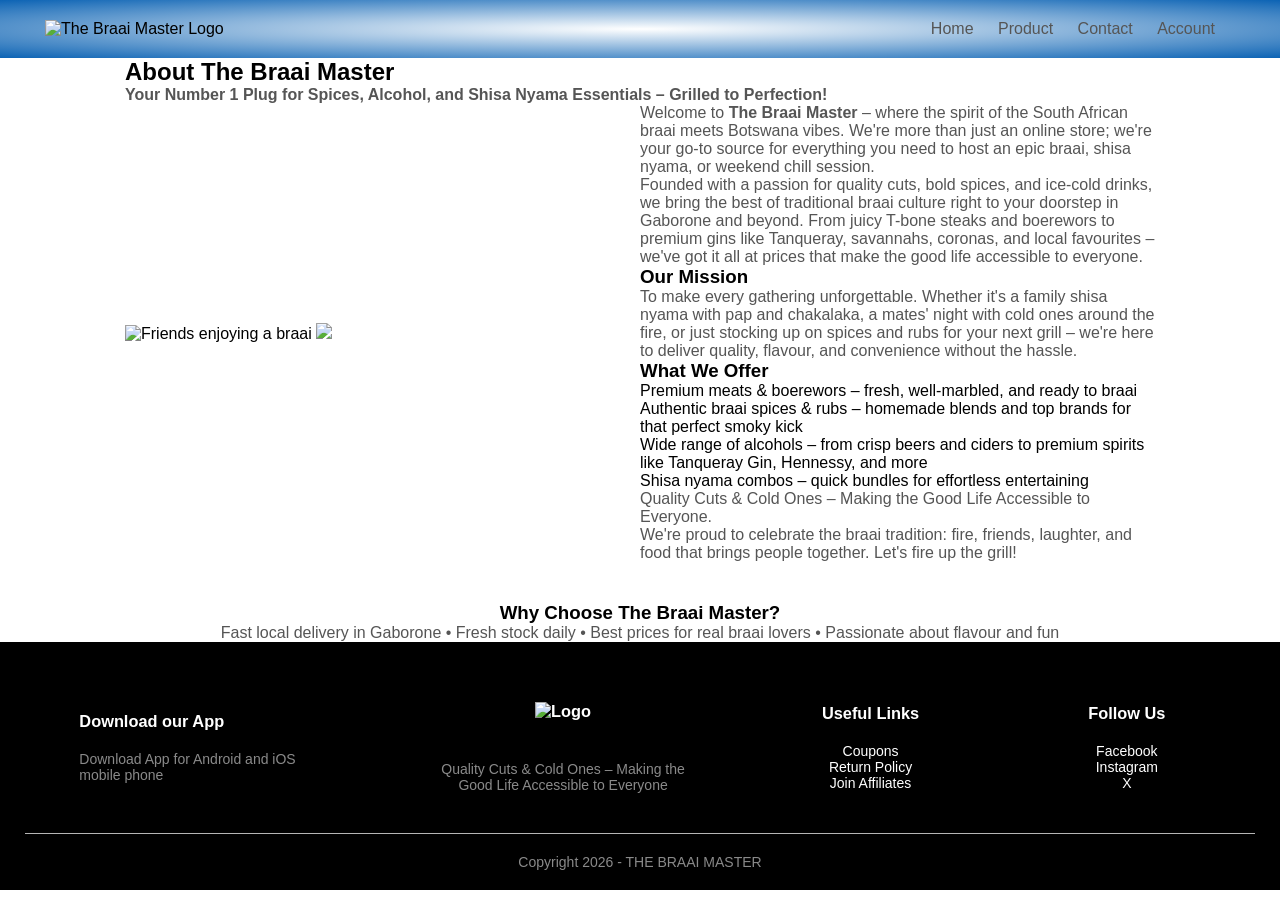
==== about.html @ 09eb775f "about.html" ====
<!DOCTYPE html>
<html lang="en">
<head>
    <meta charset="UTF-8">
    <meta name="viewport" content="width=device-width, initial-scale=1.0">
    <title>About Us - The Braai Master</title>
    <link rel="stylesheet" href="style.css">  
</head>
<body>
    <div class="header">
        <div class="container">
            <div class="navbar">
                <div class="logo">
                    <img src="images/braai master.jpg" width="125px" alt="The Braai Master Logo">
                </div>
                <nav>
                    <ul id="MenuItems">
                        <li><a href="index.html">Home</a></li>  
                        <li><a href="product.html">Product</a></li>
                        <li><a href="contact.html">Contact</a></li>
                        <li><a href="account.html">Account</a></li>
                    </ul>
                </nav>
                <img src="images/menu icon.webp" class="menu-icon" onclick="menutoggle()">
            </div>
        </div>
    </div>

    <!-- About Content -->
    <div class="small-container">
        <h2>About The Braai Master</h2>
        <p><strong>Your Number 1 Plug for Spices, Alcohol, and Shisa Nyama Essentials – Grilled to Perfection!</strong></p>

        <div class="row">
            <div class="col-2">
                <img src="images/braai.jpg" width="100%" alt="Friends enjoying a braai">
                <img src="images/steak.jpg" width="100%">
            </div>
            <div class="col-2">
                <p>Welcome to <strong>The Braai Master</strong> – where the spirit of the South African braai meets Botswana vibes. We're more than just an online store; we're your go-to source for everything you need to host an epic braai, shisa nyama, or weekend chill session.</p>

                <p>Founded with a passion for quality cuts, bold spices, and ice-cold drinks, we bring the best of traditional braai culture right to your doorstep in Gaborone and beyond. From juicy T-bone steaks and boerewors to premium gins like Tanqueray, savannahs, coronas, and local favourites – we've got it all at prices that make the good life accessible to everyone.</p>

                <h3>Our Mission</h3>
                <p>To make every gathering unforgettable. Whether it's a family shisa nyama with pap and chakalaka, a mates' night with cold ones around the fire, or just stocking up on spices and rubs for your next grill – we're here to deliver quality, flavour, and convenience without the hassle.</p>

                <h3>What We Offer</h3>
                <ul>
                    <li>Premium meats & boerewors – fresh, well-marbled, and ready to braai</li>
                    <li>Authentic braai spices & rubs – homemade blends and top brands for that perfect smoky kick</li>
                    <li>Wide range of alcohols – from crisp beers and ciders to premium spirits like Tanqueray Gin, Hennessy, and more</li>
                    <li>Shisa nyama combos – quick bundles for effortless entertaining</li>
                </ul>

                <p>Quality Cuts & Cold Ones – Making the Good Life Accessible to Everyone.</p>

                <p>We're proud to celebrate the braai tradition: fire, friends, laughter, and food that brings people together. Let's fire up the grill!</p>
            </div>
        </div>
        <div style="margin-top: 40px; text-align: center;">
            <h3>Why Choose The Braai Master?</h3>
            <p>Fast local delivery in Gaborone • Fresh stock daily • Best prices for real braai lovers • Passionate about flavour and fun</p>
        </div>
    </div>

     <!--------footer-------->
    <div class="footer">
        <div class="container">
            <div class="row">
                <div class="footer-col-1">
                    <h3>Download our App</h3>
                    <p>Download App for Android and iOS mobile phone</p>
                </div>
                <div class="footer-col-2">
                    <h3><img src="images/braai master.jpg" alt="Logo"></h3>
                    <p>Quality Cuts & Cold Ones – Making the Good Life Accessible to Everyone</p>
                </div>
                <div class="footer-col-3">
                    <h3>Useful Links</h3>
                    <ul>
                        <li>Coupons</li>
                        <li>Return Policy</li>
                        <li>Join Affiliates</li>
                    </ul>
                </div>
                <div class="footer-col-4">
                    <h3>Follow Us</h3>
                    <ul>
                        <li>Facebook</li>
                        <li>Instagram</li>
                        <li>X</li>
                    </ul>
                </div>
            </div>
            <hr>
            <p class="copyright">Copyright 2026 - THE BRAAI MASTER</p>
        </div>
    </div>

    <!--------js for toggle menu---------->
    <script>
        var MenuItems = document.getElementById("MenuItems");
        MenuItems.style.maxHeight = "0px";

        function menutoggle() {
            if (MenuItems.style.maxHeight == "0px") {
                MenuItems.style.maxHeight = "200px";
            } else {
                MenuItems.style.maxHeight = "0px";
            }
        }
    </script>

</body>
</html>
---- style.css ----
*{
    margin: 0;
    padding: 0;
    box-sizing: border-box;
}
.navbar{
 display: flex;              
  align-items: center;        
  justify-content: center;
  padding: 20px;    
  gap: 1.5rem;                
  flex-wrap: nowrap;
}
nav{
    flex: 1;
    text-align: right;
}
nav ul{
    display: inline-block;
    list-style-type: none;
}
nav ul li{
    display: inline-block;
    margin-right: 20px;
}
.navbar button:hover,
.navbar a:hover {
  background: #b71c1c;
}
body {
    font-family: 'Poppins', sans-serif;
    font-weight: 400; 
}
.tagline {
    font-weight: 300; 
}
h1, h2, .navbar-brand {
    font-weight: 600;
};
nav ul{
    display: inline-block;
    list-style-type: none;
}
a{
    text-decoration: none;
    color: #555;
}
p{
    color: #555;
}
.container{
    max-width: 1300px;
    margin: auto;
    padding-left: 25px;
    padding-right: 25px;
}
.row{
    display: flex;
    align-items: center;
    flex-wrap: wrap;
    justify-content: space-around;
}
.col-2{
    flex-basis: 50%;
    min-width: 300px;
}
.col-2 h1{
    font-size: 50px;
    line-height: 60px;
    margin: 25px 0;
}
.btn{
    display: inline-block;
    background: #ff3b3b;
    color: white;
    padding: 8px 30px;
    margin: 30px;
    border: 30px;
    transition: background 0.5s;
}
.btn:hover{
    background: #0c63b4;
}
.header{
    background: radial-gradient(#fff,#0c63b4 );
}
.header .row{
    margin-top: 70px;
}
.categories{
    margin: 70px 0;
}
.col-3{
    flex-basis: 30%;
    min-height: 250px;
    margin-bottom: 30px;
}
.col-3 img{
    width: 100%;
}
.small-container{
    max-width: 1080px;
    margin: auto;
    padding-left: 25px;
    padding-right: 25px;
}
.col-4{
    flex-basis: 25%;
    padding: 10px;
    min-width: 200px;
    margin-bottom: 50px;
    transform: 0.5s;
}
.col-4 img{
    width: 100%;
}
.title{
    text-align: center;
    margin:0 auto 80px ;
    position: relative;
    color: #555;
    line-height: 60px;
}
.title::after{
    content: '';
    background: #ff523b;
    width: 80px;
    height: 5px;
    border-radius: 5px;
    position: absolute;
    bottom: 0;
    left: 50%;
    transform: translateX(-50%);  
}
h4{
    color: #555;
    font-weight: normal;
}
.col-4{
    font-size: 14px;
}
.rating .fa{
    color: #ff523b;
}
.col-4 :hover{
    transform: translateY(-5px);
}

/*------------brand-------------*/
.brands{
    margin: 100px auto;
}
.col-5{
    width: 160px;
}
.col-5 img{
    width: 100%;
    cursor: pointer;
    filter: grayscale(100%);
}
.col-5 img:hover{
    filter: grayscale(0);
}

/*----------Footer----------*/
.footer{
    background: #000000;
    color: #ffffff;
    font-size: 14px;
    padding: 60px 0 20px;
    width: 100%;               
    display: inline-block;
}
.footer p{
    color: #8a8a8a;
}
.footer h3, .footer h4 {
    color: #fff;
    margin-bottom: 20px;
}
.footer-col-1, .footer-col-2, .footer-col-3, .footer-col-4{
    max-width: 250px;
    margin-bottom: 20px;    
}
.footer-col-1{
    flex-basis: 30%;
}
.footer-col-2{
    flex: 1;
    text-align: center;
}
.footer-col-2 img{
    width: 180px;
    margin-bottom: 20px;
}
.footer-col-3,.footer-col-4{
    flex-basis: 12%;
    text-align: center;
}
ul{
    list-style: none;
}
.footer hr{
    border: none;
    background: #b5b5b5;
    height: 1px;
    margin: 20px 0;
}
.copyright{
     text-align: center;
}

.menu-icon{
    width: 28px;
    margin-left: 20px;
    display: none;
}
/*----------all products----------*/
.row-2{
    justify-content: space-between;
    margin: 100px 50px;
}
select{
    border: 1px solid #ff523b;
    padding: 5px;
}
select:focus{
    outline: none;
}
.page-btn{
    margin: 0 80px;
}
.page-btn span{
    display: inline-block;
    border: 1px solid #ff523b;
    margin-left: 10px;
    width: 40px;
    height: 40px;
    text-align: center;
    line-height: 40px;
    cursor: pointer;
}
.page-btn span:hover{
    background: #ff523b;
    color: #fff;
}
.product-details {
    margin: 20px 0;
    line-height: 1.6;
}

.product-details h4 {
    margin-bottom: 10px;
    color: #333; 
}

.product-details ul {
    padding-left: 20px;
    margin: 10px 0;
}

.product-details p {
    margin: 8px 0;
}

/*-----Account-----*/
.col-2 form {
    max-width: 350px;
    margin: 0 auto;
}

.col-2 input {
    width: 100%;
    padding: 10px;
    margin: 10px 0;
    border: 1px solid #ccc;
    border-radius: 4px;
    font-size: 16px;
}

.col-2 h2 {
    text-align: center;
    margin-bottom: 20px;
    color: #333;  
}

.btn {
    width: 100%;
    padding: 12px;
    background: #ff523b;  
    color: white;
    border: none;
    border-radius: 4px;
    cursor: pointer;
    font-size: 16px;
    margin-top: 10px;
}

.btn:hover {
    background: #e04532;
}

.col-2 a {
    color: #ff523b;
    text-decoration: none;
}

.col-2 a:hover {
    text-decoration: underline;
}



/*-------media query for menu-------*/
@media only screen and (max-width: 800px){
    nav ul{
        position: absolute;
        top: 70px;
        left: 0;
        background: #333;
        width: 100%;
        overflow: hidden;
        transition: max-height 0.5s;
    }
    nav ul li{
        display: block;
        margin-right: 50px;
        margin-top: 10px;
        margin-bottom: 10px;
    }
    nav ul li a{
        color: #fff;
        margin: 10px 0;
        text-align: center;
    }
    .#MenuItems {
    max-height: 0px;
    overflow: hidden;
    transition: max-height 0.5s;
}   
    .menu-icon {
        display: block;
        cursor: pointer;
    }
}
/*-------single product details-------*/
.single-product{
    margin-top: 80px;
}
.single-product .col-2 img{
   padding: 0; 
}
.single-product .col-2{
    padding: 20px;
}
.single-product h4{
    margin: 20px 0;
    font-size: 22px;
    font-weight: bold;
}
.single product select{
    display: block;
    padding: 20px;
    margin-top: 20px;
}
.single product input{
    width: 50px;
    height: 40px;
    padding-left: 10px;
    font-size: 20px;
    margin-right: 10px;
    border: 1px solid #ff523b;
}
input :focus{
    outline: none;
}
.small-img-row{
    display:flex;
    justify-content: space-between;
}
small-img-col{
    flex-basis: 24%;
    cursor: pointer;

}
/*--------cart item --------*/
 .cart-page{
    margin: 80px auto;
 }
 table{
    width:100%;
    border-collapse: collapse;
 }
 .cart-info{
    display: flex;
    flex-wrap: wrap;
 }
th{
    text-align: left;
    padding: 5px;
    color: #fff;
    background: #ff523b;
    font-weight: normal;
}
td{
    padding: 10px 5px;
}
td input{
    width: 40px;
    height: 30px;
    padding: 5px;
}
td a{
    color: #ff523b;
    font-size: 12px;
}
td img{
    width: 80px;
    margin-right: 10px;
    height: 80px;
}
.total-price{
    display: flex;
    justify-content: flex-end;
}
.total-price table{
    border-top: 3px solid #ff523b;
    width: 100%;
    min-width: 400px;
}
td:last-child{
    text-align: right;
}
th:last-child{
    text-align: right;
}




/*---media query for less than 600 screen size---*/
@media only screen and (max-width: 600px){
    .row{
    text-align: center;
  }
    .col-2, .col-3, .col-4{
        flex-basis: 100%;
    }
  
  .single-product .row{
    text-align: left;
  }
  .single-product .col-2{
    padding: 20px 0;
  }
  .single-product h1{
    font-size: 26px;
    line-height: 32px;
  }
  .cart-info p{
    display: none;
  }
}
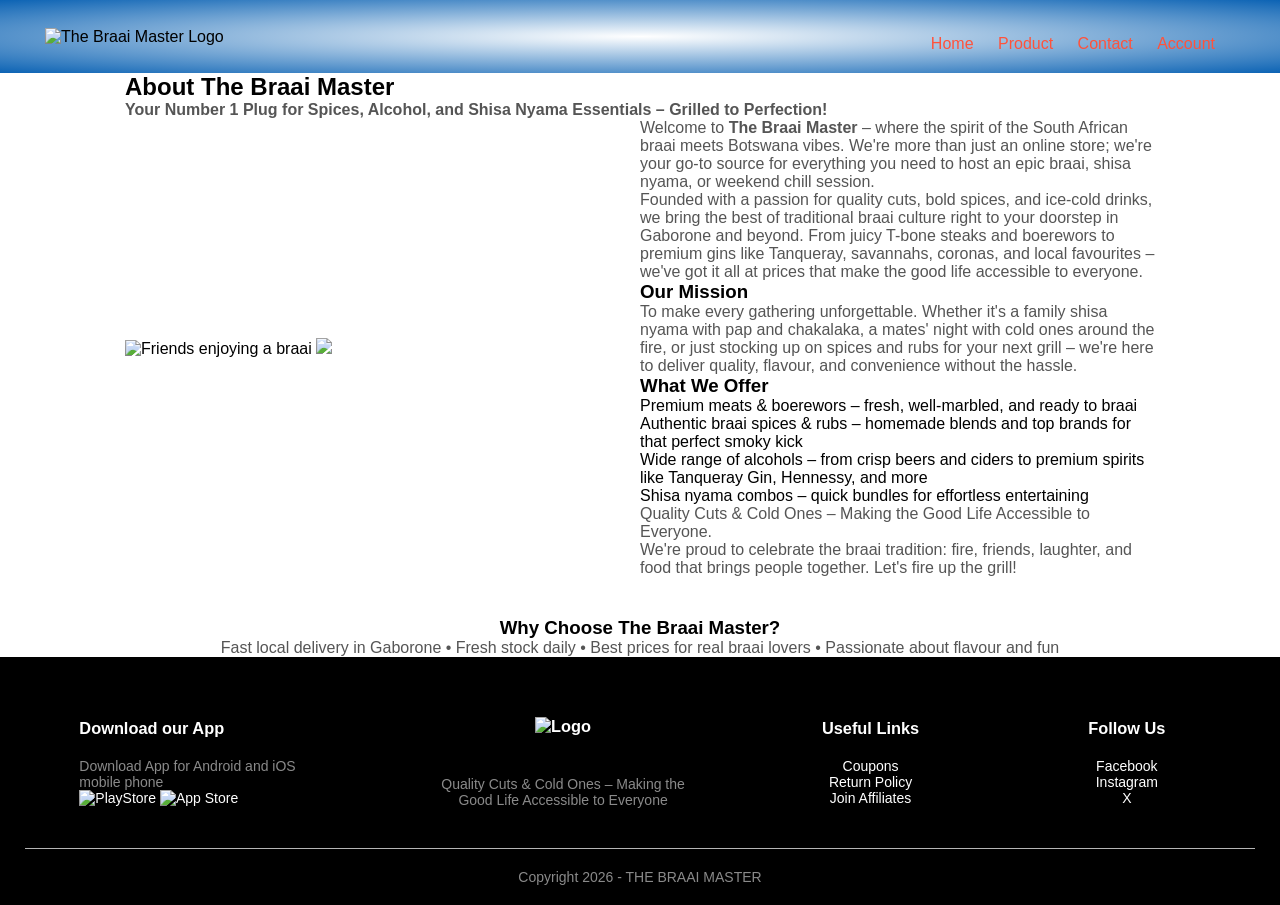
==== commit ff424416: "about.html" ====
--- a/about.html
+++ b/about.html
@@ -70,6 +70,8 @@
                 <div class="footer-col-1">
                     <h3>Download our App</h3>
                     <p>Download App for Android and iOS mobile phone</p>
+                     <img src="images/google-play.jpg" alt="PlayStore">
+                     <img src="images/app-store.jpg" alt="App Store">
                 </div>
                 <div class="footer-col-2">
                     <h3><img src="images/braai master.jpg" alt="Logo"></h3>
--- a/style.css
+++ b/style.css
@@ -308,6 +308,110 @@
 .col-2 a:hover {
     text-decoration: underline;
 }
+.account-page {
+    padding: 50px 0;
+    min-height: 80vh;
+    background: #f8f8f8;
+}
+
+.form-container {
+    background: white;
+    width: 320px;              
+    min-height: 420px;         
+    margin: auto;
+    padding: 20px;
+    box-shadow: 0 0 20px rgba(0,0,0,0.15);
+    position: relative;
+    overflow: hidden;
+    border-radius: 10px;
+}
+
+.form-btn {
+    display: flex;
+    justify-content: space-around;
+    margin-bottom: 20px;
+}
+
+.toggle-btn {
+    font-weight: bold;
+    padding: 10px 30px;
+    cursor: pointer;
+    color: #555;
+    transition: color 0.3s;
+}
+
+.toggle-btn.active {
+    color: #ff523b;  
+}
+
+#Indicator {
+    width: 100px;
+    height: 3px;
+    background: #ff523b;
+    margin: 0 auto;
+    transition: transform 0.4s ease;
+}
+
+.form {
+    position: absolute;
+    width: 100%;
+    left: 0;
+    top: 90px;                
+    transition: transform 0.5s ease;
+    padding: 0 20px;
+    box-sizing: border-box;
+}
+
+.form input {
+    width: 100%;
+    padding: 12px;
+    margin: 12px 0;
+    border: 1px solid #ddd;
+    border-radius: 5px;
+    font-size: 16px;
+}
+
+.btn {
+    width: 100%;
+    padding: 12px;
+    background: #ff523b;
+    color: white;
+    border: none;
+    border-radius: 5px;
+    cursor: pointer;
+    font-size: 16px;
+    margin-top: 10px;
+}
+
+.btn:hover {
+    background: #e04532;
+}
+
+a {
+    display: block;
+    text-align: center;
+    margin-top: 15px;
+    color: #ff523b;
+}
+#formContainer.login-active #LoginForm {
+    transform: translateX(0);
+}
+#formContainer.login-active #RegForm {
+    transform: translateX(100%);
+}
+#formContainer.register-active #LoginForm {
+    transform: translateX(-100%);
+}
+#formContainer.register-active #RegForm {
+    transform: translateX(0);
+}
+#formContainer.login-active #Indicator {
+    transform: translateX(0);
+}
+#formContainer.register-active #Indicator {
+    transform: translateX(100%);
+}
+
 
 
 
@@ -450,7 +554,7 @@
   .single-product .row{
     text-align: left;
   }
-  .single-product .col-2{
+ .single-product .col-2{
     padding: 20px 0;
   }
   .single-product h1{
@@ -460,4 +564,24 @@
   .cart-info p{
     display: none;
   }
+}@media (max-width: 800px) {
+    .about-hero {
+        padding: 60px 15px;
+    }
+    .about-hero h1 {
+        font-size: 36px;
+    }
+    .col-2, .col-3 {
+        flex: 100%;
+        max-width: 100%;
+        margin-bottom: 30px;
+    }
+}
+@media (max-width: 800px) {
+    .contact-hero {
+        padding: 60px 15px;
+    }
+    .col-2 {
+        margin-bottom: 40px;
+    }
 }
